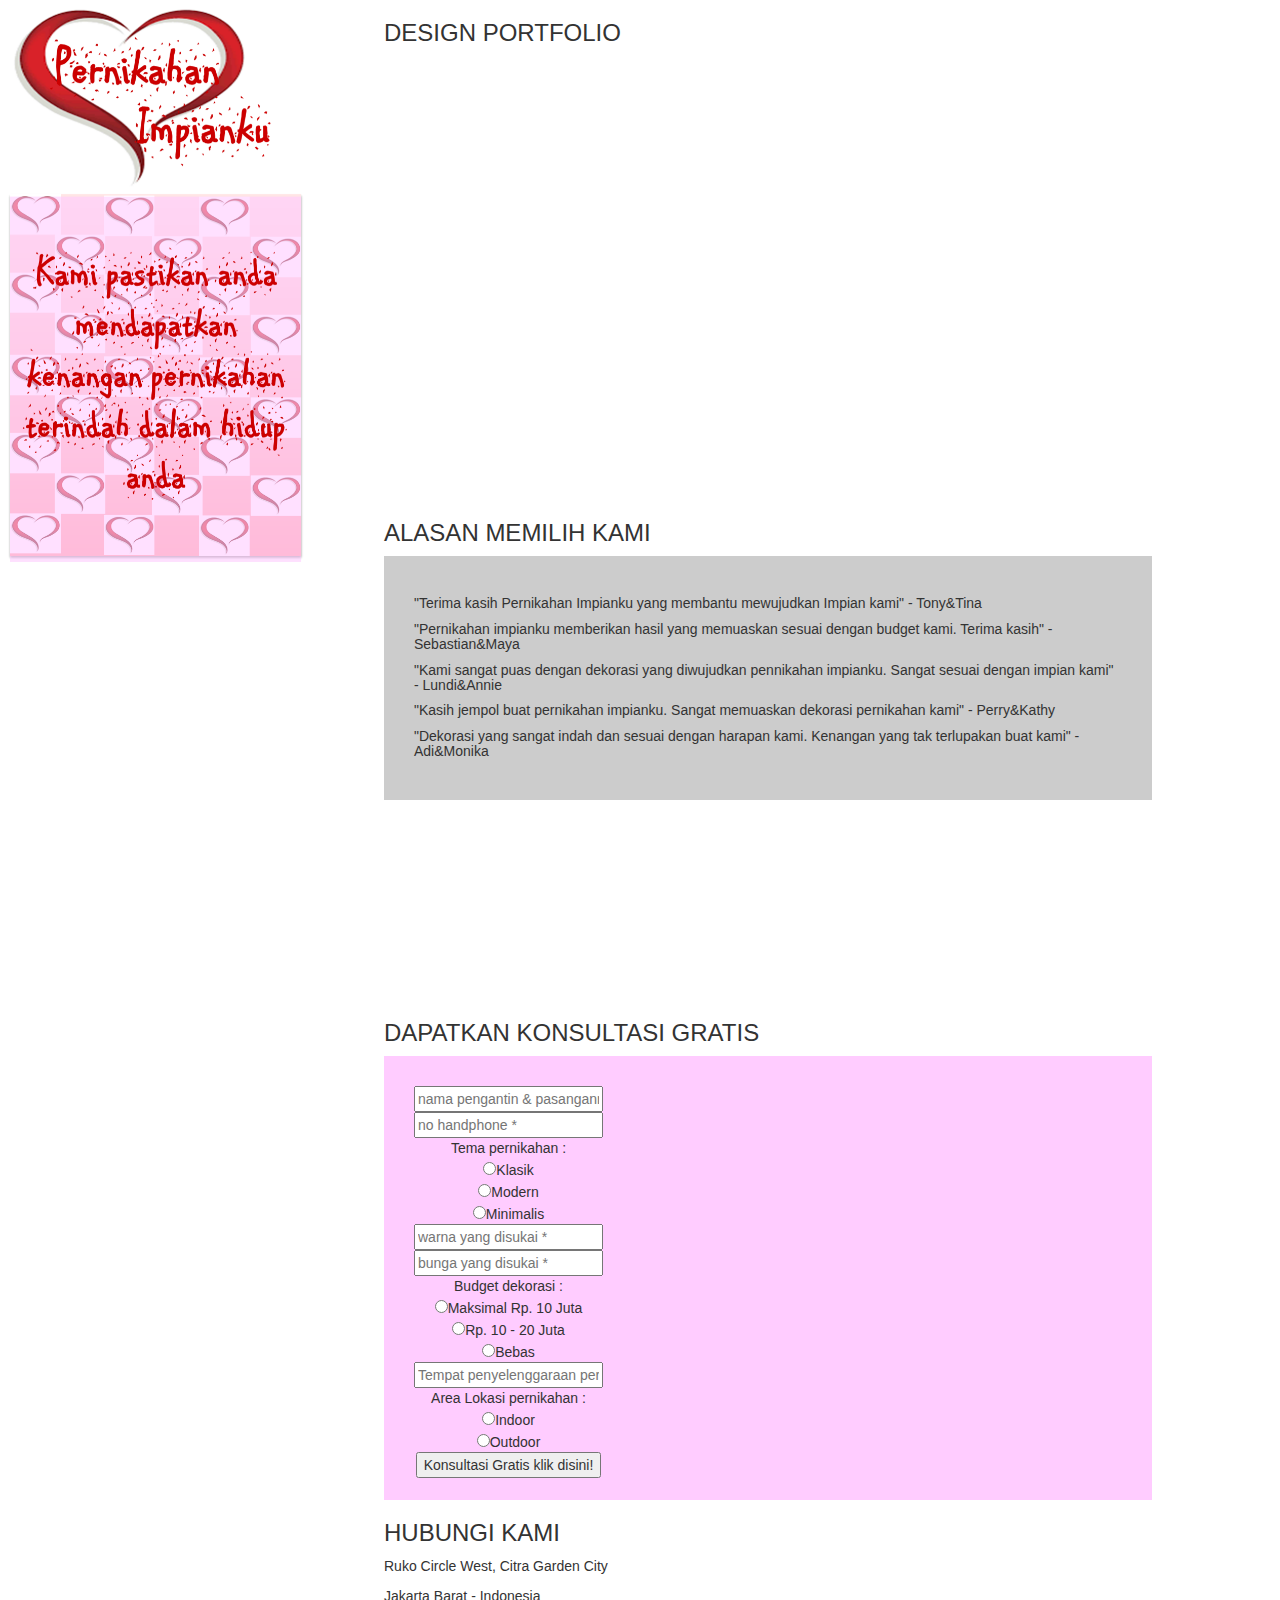
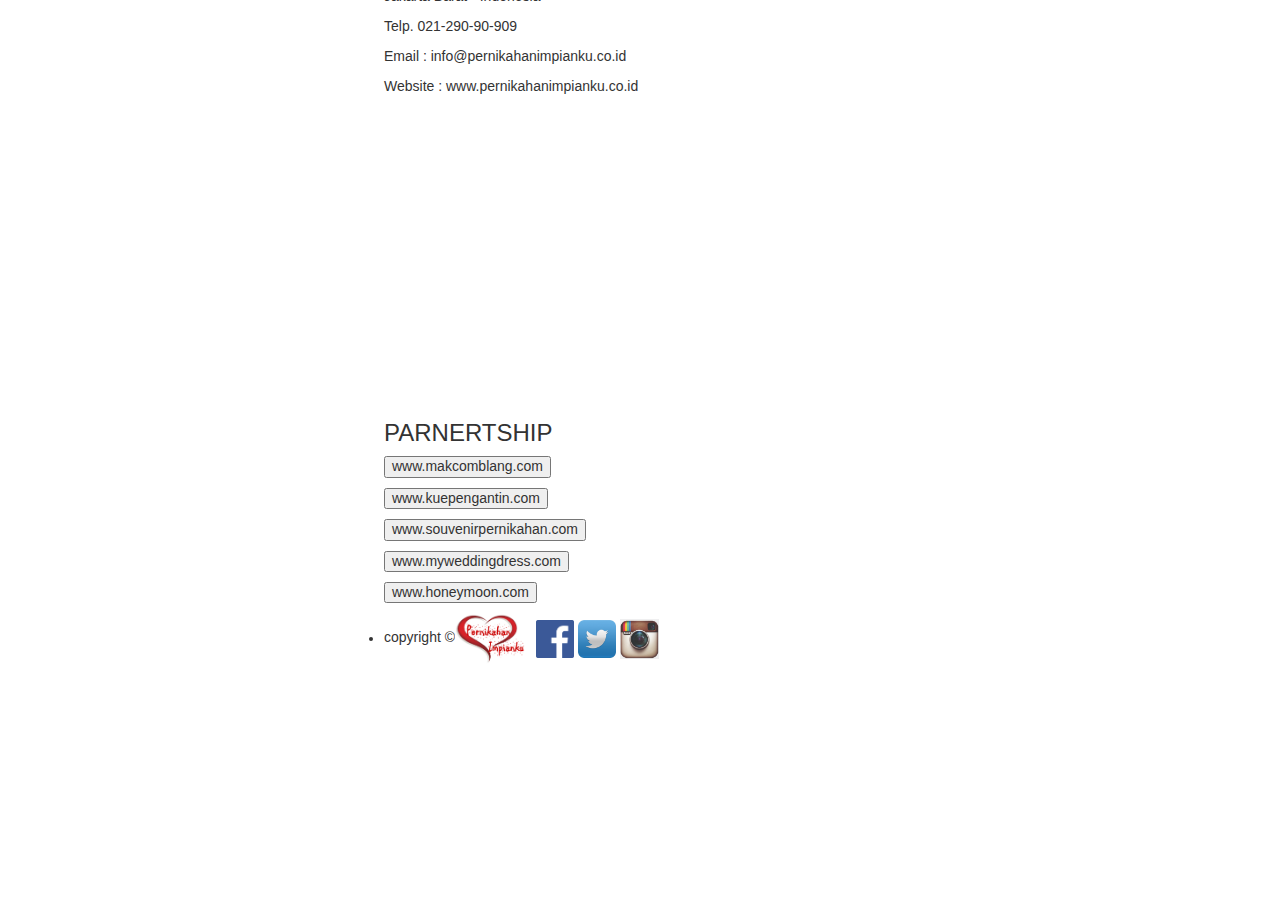
==== Index.html @ 732e6dda "pembuatan index dengan bootstrap" ====
﻿<!DOCTYPE html PUBLIC "-//W3C//DTD XHTML 1.0 Transitional//EN" "http://www.w3.org/TR/xhtml1/DTD/xhtml1-transitional.dtd">
<html xmlns="http://www.w3.org/1999/xhtml">

<head>
<meta content="text/html; charset=utf-8" http-equiv="Content-Type" />
<title>Untitled 1</title>
<link rel="stylesheet" type="text/css" href="css/bootstrap.css"/>
<script src="js/bootstrap.js" type="text/javascript"></script>
<script src="js/jquery-2.2.0.min.js" type="text/javascript"></script>
<style>
.carousel-inner > .item > img,
.carousel-inner > .item > a > img {
	width:50%;
	margin:auto;
}
</style>
</head>

<body>
<div>
<img src="Image/Background kiri.png" width="25%" style="position:fixed; float:left"/>
</div>

<div class="container-1">
<h3>DESIGN PORTFOLIO</h3>
</div>

<div class="container-1">
<h3>ALASAN MEMILIH KAMI</h3>
<div class="box">
<h5>
<p>"Terima kasih Pernikahan Impianku yang membantu mewujudkan Impian kami" - Tony&Tina</p>
<p>"Pernikahan impianku memberikan hasil yang memuaskan sesuai dengan budget kami. Terima kasih" - Sebastian&Maya</p>
<p>"Kami sangat puas dengan dekorasi yang diwujudkan pennikahan impianku. Sangat sesuai dengan impian kami" - Lundi&Annie</p>
<p>"Kasih jempol buat pernikahan impianku. Sangat memuaskan dekorasi pernikahan kami" - Perry&Kathy</p>
<p>"Dekorasi yang sangat indah dan sesuai dengan harapan kami. Kenangan yang tak terlupakan buat kami" - Adi&Monika</p>
</h5>
</div>
</div>

<div class="container-1">
<h3>DAPATKAN KONSULTASI GRATIS</h3>
<div class="box1">
<form>
<table>
<tr><td><input placeholder="nama pengantin & pasangannya *" type="text"/></td></tr>
<tr><td><input placeholder="no handphone *" type="text"/></td></tr>
<tr><td>Tema pernikahan :</td></tr>
<tr><td><input type="radio"/>Klasik</td></tr>
<tr><td><input type="radio"/>Modern</td></tr>
<tr><td><input type="radio"/>Minimalis</td></tr>
<tr><td><input placeholder="warna yang disukai *" type="text"/></td></tr>
<tr><td><input placeholder="bunga yang disukai *" type="text"/></td></tr>
<tr><td>Budget dekorasi :</td></tr>
<tr><td><input type="radio"/>Maksimal Rp. 10 Juta</td></tr>
<tr><td><input type="radio"/>Rp. 10 - 20 Juta</td></tr>
<tr><td><input type="radio"/>Bebas</td></tr>
<tr><td><input placeholder="Tempat penyelenggaraan pernikahan *" type="text"/></td></tr>
<tr><td>Area Lokasi pernikahan :</td></tr>
<tr><td><input type="radio"/>Indoor</td></tr>
<tr><td><input type="radio"/>Outdoor</td></tr>
<td><button>Konsultasi Gratis klik disini!</button></td>
</table>
</form>
</div>
</div>

<div class="container-1">
<h3>HUBUNGI KAMI</h3>
<p>Ruko Circle West, Citra Garden City</p>
<p>Jakarta Barat - Indonesia</p>
<p>Telp. 021-290-90-909</p>
<p>Email : info@pernikahanimpianku.co.id</p>
<p>Website : www.pernikahanimpianku.co.id</p>
</div>

<div class="container-1">
<div>
<h3>PARNERTSHIP</h3>
<h5>
<p><button>www.makcomblang.com</button></p>
<p><button>www.kuepengantin.com</button></p>
<p><button>www.souvenirpernikahan.com</button></p>
<p><button>www.myweddingdress.com</button></p>
<p><button>www.honeymoon.com</button></p>
</h5>
</div>
</body>



<footer>
copyright &copy;<a href="www.pernikahanimpianku.co.id"><img src="Image/Logo Pernikahan Impianku.png" width="10%" height="10%"/></a>
<a href="www.facebook.com"><img src="Image/fb_icon_325x325.png" width="5%" height="5%"/></a>
<a href="www.twitter.com"><img src="Image/twitter-logo.jpg" width="5%" height="5%"/></a>
<a href="www.instagram.co.id"><img src="Image/Instagram-Logo-1.jpg" width="5%" height="5%"/></a>
</footer>

</html>
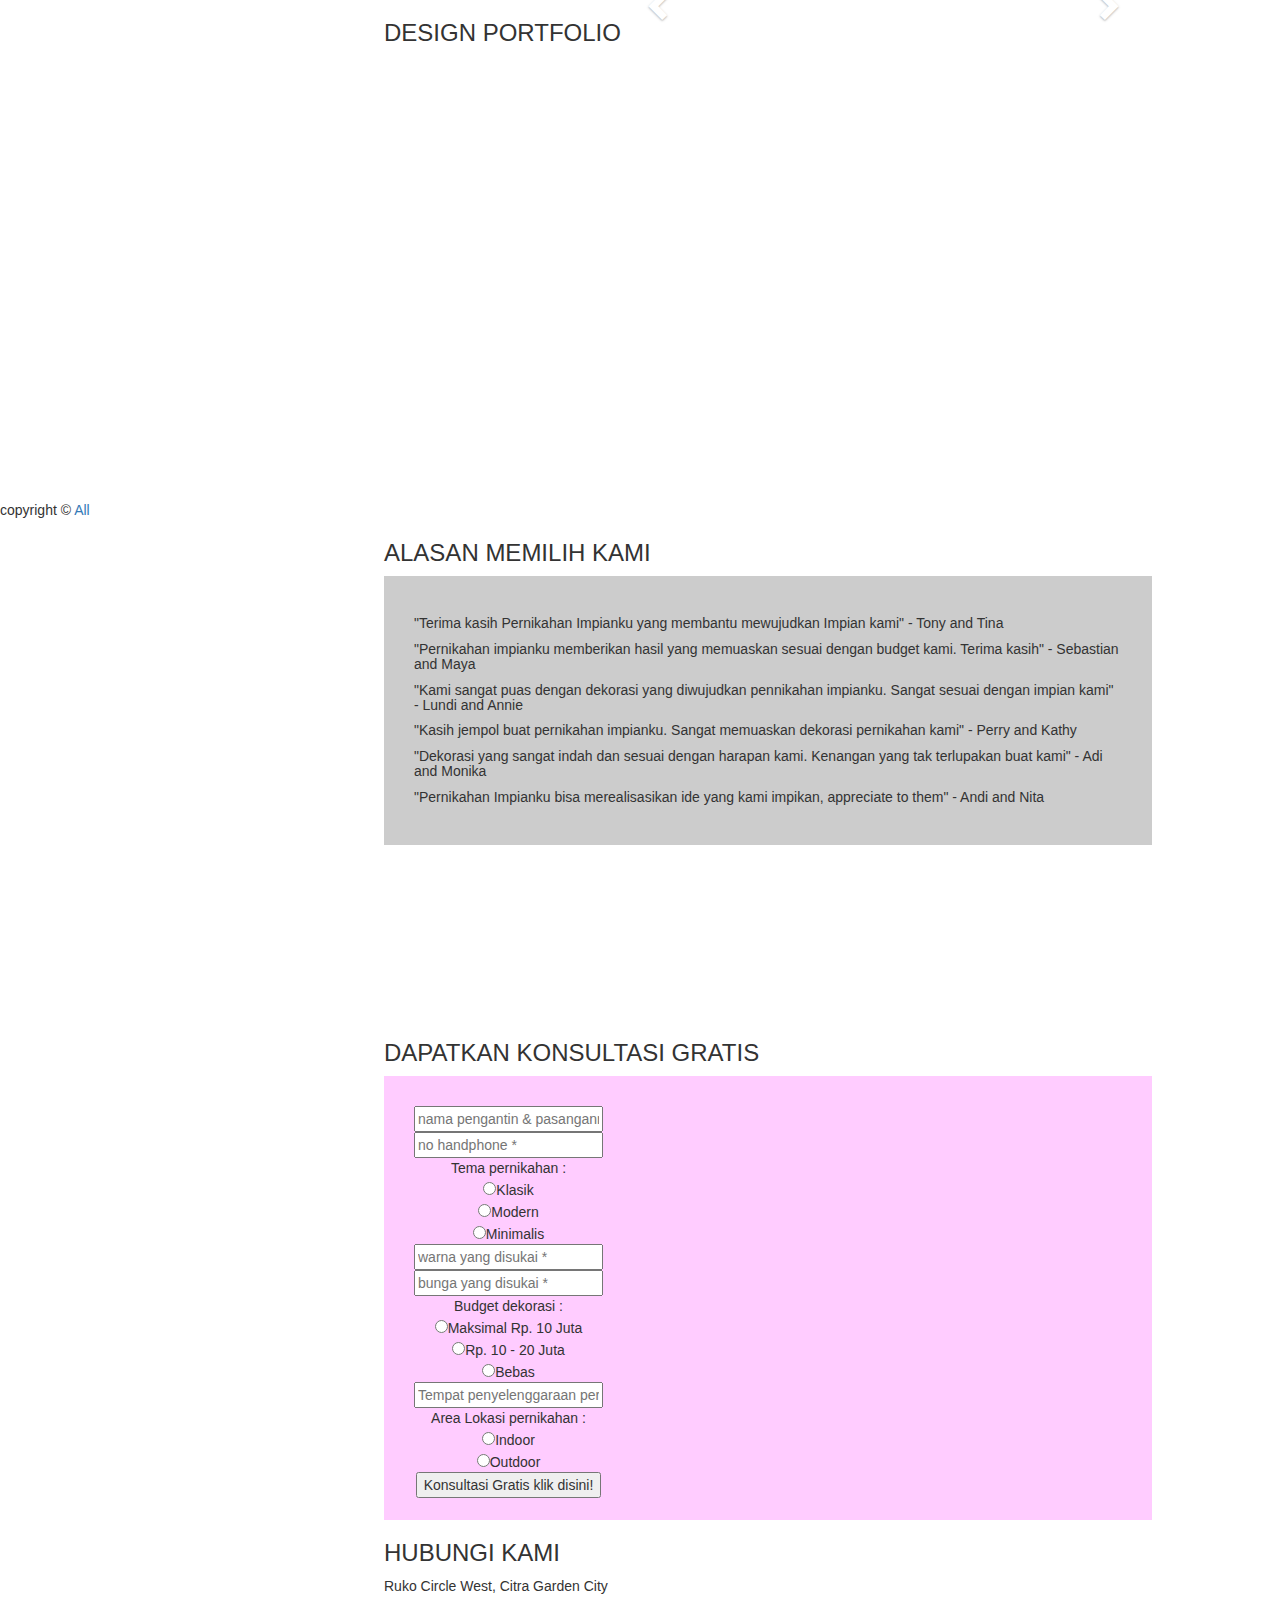
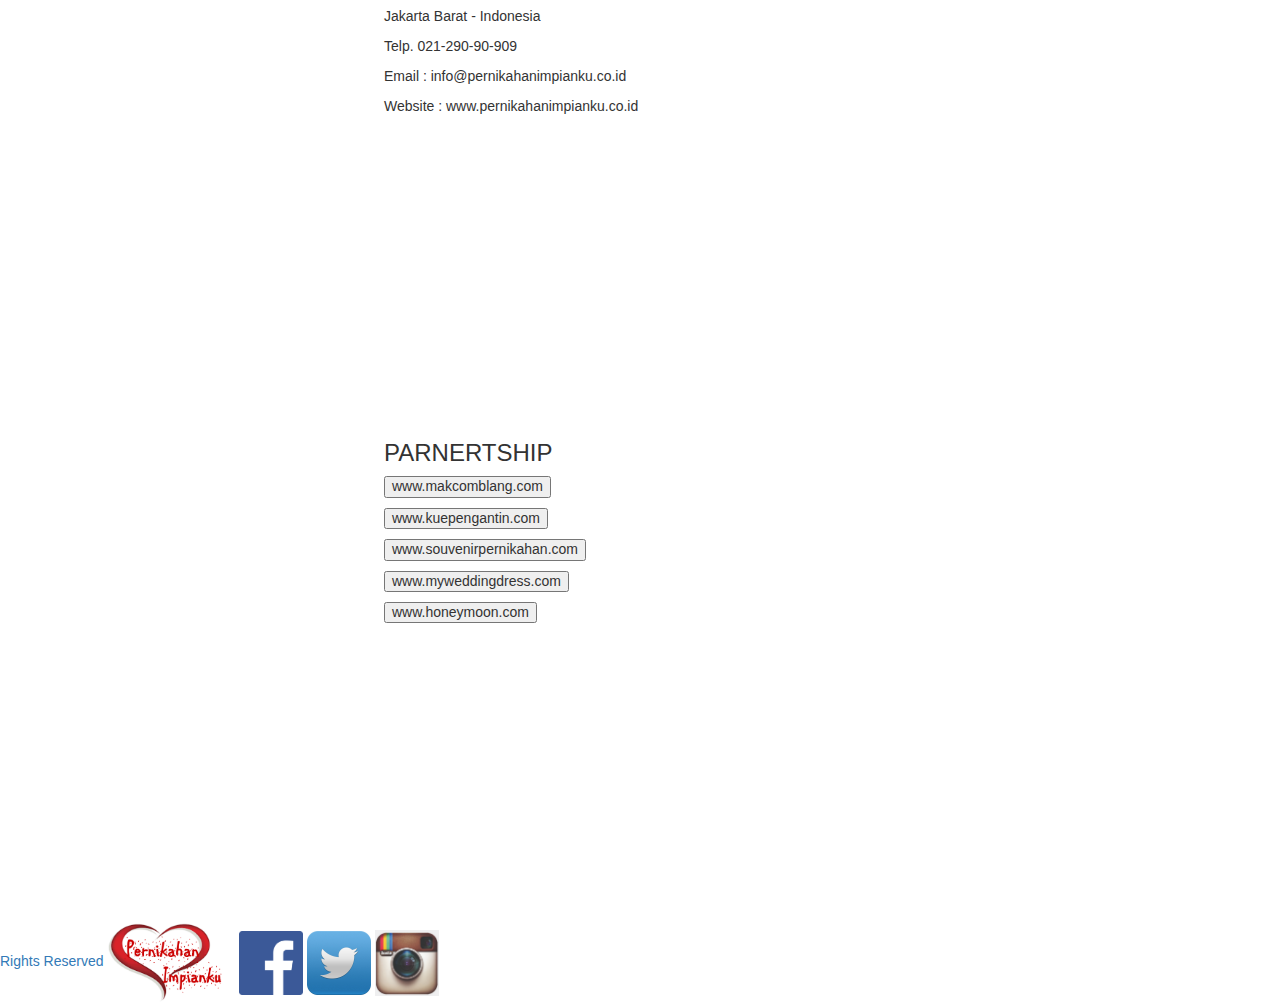
==== commit ace41d6e: "Usaha menjalankan carousel secara offline" ====
--- a/Index.html
+++ b/Index.html
@@ -2,38 +2,92 @@
 <html xmlns="http://www.w3.org/1999/xhtml">
 
 <head>
-<meta content="text/html; charset=utf-8" http-equiv="Content-Type" />
-<title>Untitled 1</title>
+<meta content="text/html; charset=utf-8" http-equiv="Content-Type"/>
+<title>Pernikahan-Impianku</title>
 <link rel="stylesheet" type="text/css" href="css/bootstrap.css"/>
+<script src="js/jquery-1.12.2.min.js" type="text/javascript"></script>
 <script src="js/bootstrap.js" type="text/javascript"></script>
-<script src="js/jquery-2.2.0.min.js" type="text/javascript"></script>
+<!--<link rel="stylesheet" href="http://maxcdn.bootstrapcdn.com/bootstrap/3.3.6/css/bootstrap.min.css"/>
+  <script src="https://ajax.googleapis.com/ajax/libs/jquery/1.12.0/jquery.min.js"></script>
+  <script src="http://maxcdn.bootstrapcdn.com/bootstrap/3.3.6/js/bootstrap.min.js"></script>-->
 <style>
-.carousel-inner > .item > img,
-.carousel-inner > .item > a > img {
-	width:50%;
-	margin:auto;
-}
-</style>
+  .carousel-inner > .item > img,
+  .carousel-inner > .item > a > img {
+      width: 70%;
+      margin: auto;
+  }
+  </style>
+
 </head>
 
 <body>
-<div>
+
+<!--<div>
 <img src="Image/Background kiri.png" width="25%" style="position:fixed; float:left"/>
+</div>-->
+
+
+<div class="container-1">
+
+<div id="myCarousel" class="carousel slide" data-ride="carousel">
+    <!-- Indicators -->
+    <ol class="carousel-indicators">
+      <li data-target="#myCarousel" data-slide-to="0" class="active"></li>
+      <li data-target="#myCarousel" data-slide-to="1"></li>
+      <li data-target="#myCarousel" data-slide-to="2"></li>
+      <li data-target="#myCarousel" data-slide-to="3"></li>
+    </ol>
+
+    <!-- Wrapper for slides -->
+    <div class="carousel-inner" role="listbox">
+      <div class="item active">
+        <img src="Image/Indoor-freshflower1.jpg" alt="Indoor_Fresh_Flower_1" width="460" height="345"/>
+      </div>
+
+      <div class="item">
+        <img src="Image/Indoor-freshflower2.jpg" alt="Indoor_Fresh_Flower_2" width="460" height="345"/>
+      </div>
+    
+      <div class="item">
+        <img src="Image/Indoor-freshflower3.jpg" alt="Indoor_Fresh_Flower_3" width="460" height="345"/>
+      </div>
+
+      <div class="item">
+        <img src="Image/Indoor-freshflower4.jpg" alt="Indoor_Fresh_Flower_4" width="460" height="345"/>
+      </div>
+    </div>
+
+    <!-- Left and right controls -->
+    <a class="left carousel-control" href="#myCarousel" role="button" data-slide="prev">
+      <span class="glyphicon glyphicon-chevron-left" aria-hidden="true"></span>
+      <span class="sr-only">Previous</span>
+    </a>
+    <a class="right carousel-control" href="#myCarousel" role="button" data-slide="next">
+      <span class="glyphicon glyphicon-chevron-right" aria-hidden="true"></span>
+      <span class="sr-only">Next</span>
+    </a>
+  </div>
+  
+  
+<h3>DESIGN PORTFOLIO</h3>
 </div>
 
-<div class="container-1">
-<h3>DESIGN PORTFOLIO</h3>
+<div class="container">
+  <br/>
+  
 </div>
+
 
 <div class="container-1">
 <h3>ALASAN MEMILIH KAMI</h3>
 <div class="box">
 <h5>
-<p>"Terima kasih Pernikahan Impianku yang membantu mewujudkan Impian kami" - Tony&Tina</p>
-<p>"Pernikahan impianku memberikan hasil yang memuaskan sesuai dengan budget kami. Terima kasih" - Sebastian&Maya</p>
-<p>"Kami sangat puas dengan dekorasi yang diwujudkan pennikahan impianku. Sangat sesuai dengan impian kami" - Lundi&Annie</p>
-<p>"Kasih jempol buat pernikahan impianku. Sangat memuaskan dekorasi pernikahan kami" - Perry&Kathy</p>
-<p>"Dekorasi yang sangat indah dan sesuai dengan harapan kami. Kenangan yang tak terlupakan buat kami" - Adi&Monika</p>
+<p>"Terima kasih Pernikahan Impianku yang membantu mewujudkan Impian kami" - Tony and Tina</p>
+<p>"Pernikahan impianku memberikan hasil yang memuaskan sesuai dengan budget kami. Terima kasih" - Sebastian and Maya</p>
+<p>"Kami sangat puas dengan dekorasi yang diwujudkan pennikahan impianku. Sangat sesuai dengan impian kami" - Lundi and Annie</p>
+<p>"Kasih jempol buat pernikahan impianku. Sangat memuaskan dekorasi pernikahan kami" - Perry and Kathy</p>
+<p>"Dekorasi yang sangat indah dan sesuai dengan harapan kami. Kenangan yang tak terlupakan buat kami" - Adi and Monika</p>
+<p>"Pernikahan Impianku bisa merealisasikan ide yang kami impikan, appreciate to them" - Andi and Nita</p>
 </h5>
 </div>
 </div>
@@ -85,12 +139,13 @@
 <p><button>www.honeymoon.com</button></p>
 </h5>
 </div>
+</div>
+
 </body>
 
 
-
 <footer>
-copyright &copy;<a href="www.pernikahanimpianku.co.id"><img src="Image/Logo Pernikahan Impianku.png" width="10%" height="10%"/></a>
+copyright &copy;<a href="www.pernikahanimpianku.co.id"> All Rights Reserved <img src="Image/Logo Pernikahan Impianku.png" width="10%" height="10%"/></a>
 <a href="www.facebook.com"><img src="Image/fb_icon_325x325.png" width="5%" height="5%"/></a>
 <a href="www.twitter.com"><img src="Image/twitter-logo.jpg" width="5%" height="5%"/></a>
 <a href="www.instagram.co.id"><img src="Image/Instagram-Logo-1.jpg" width="5%" height="5%"/></a>
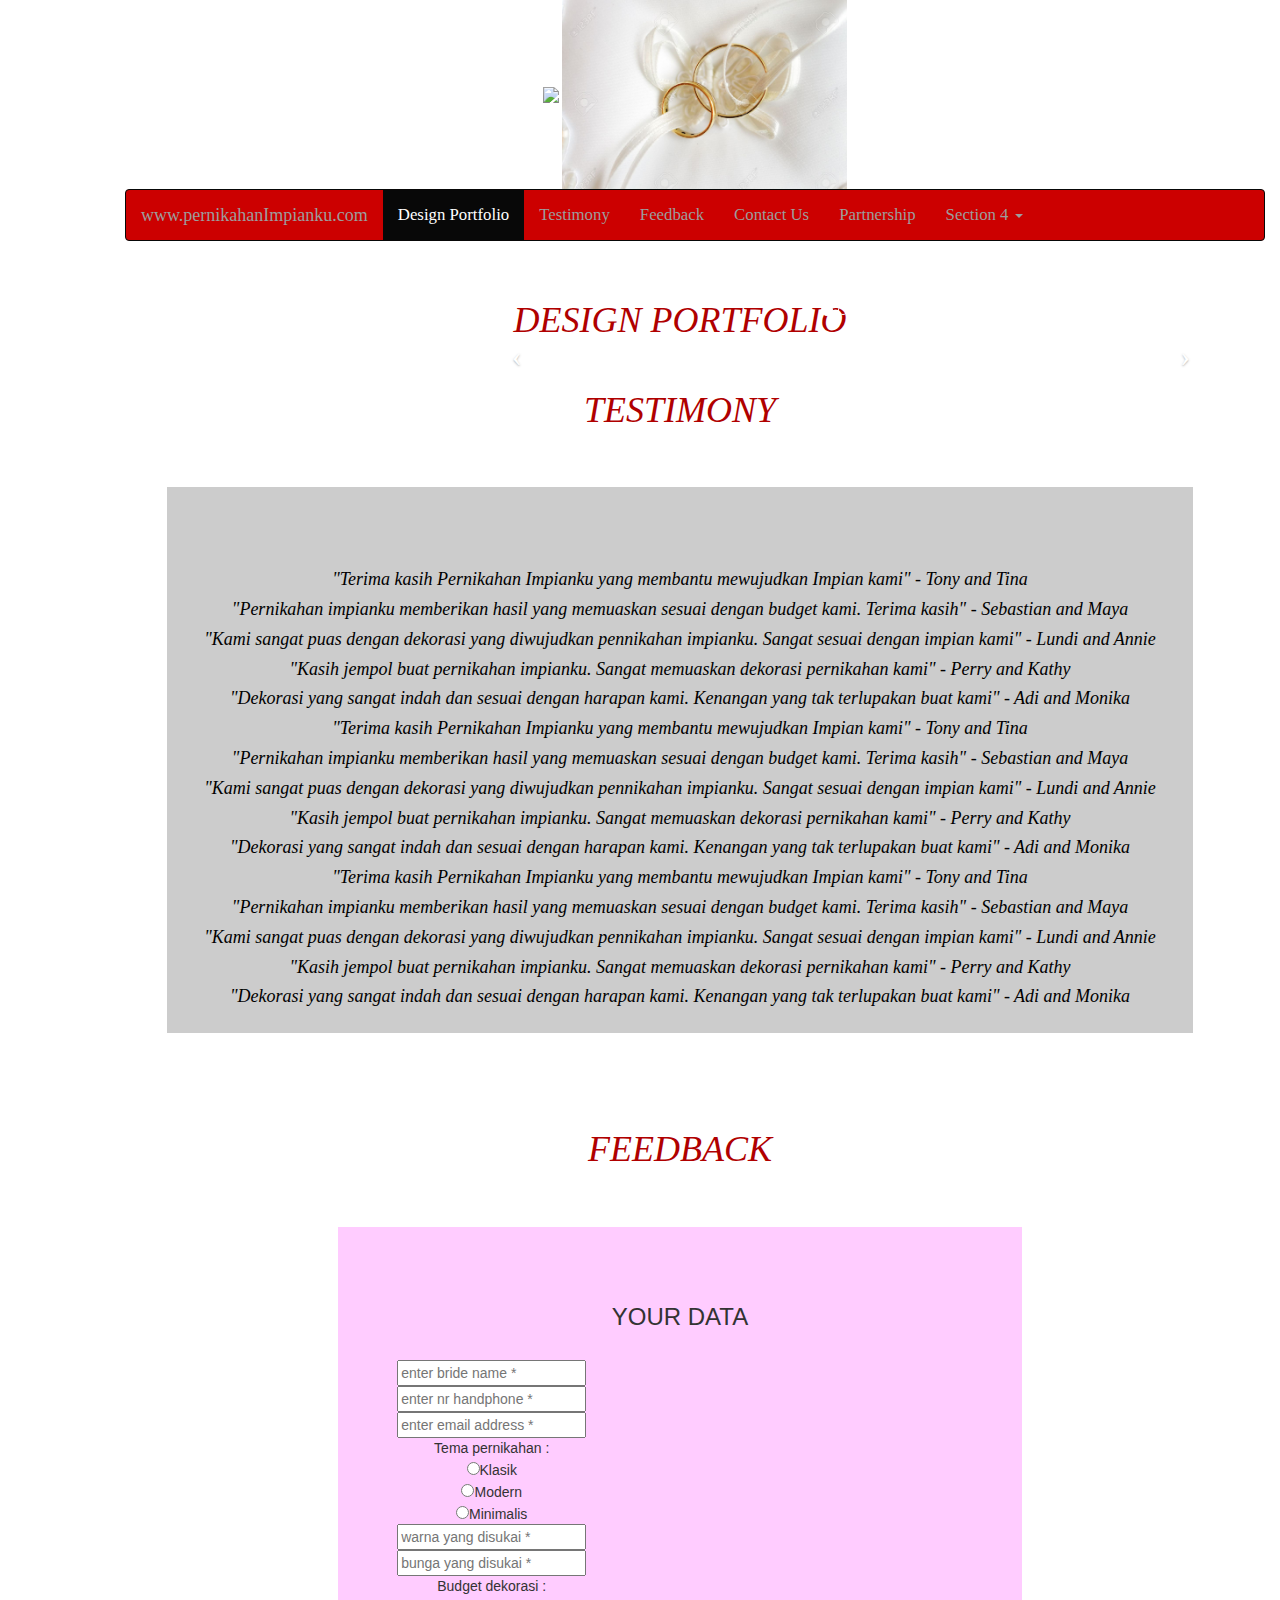
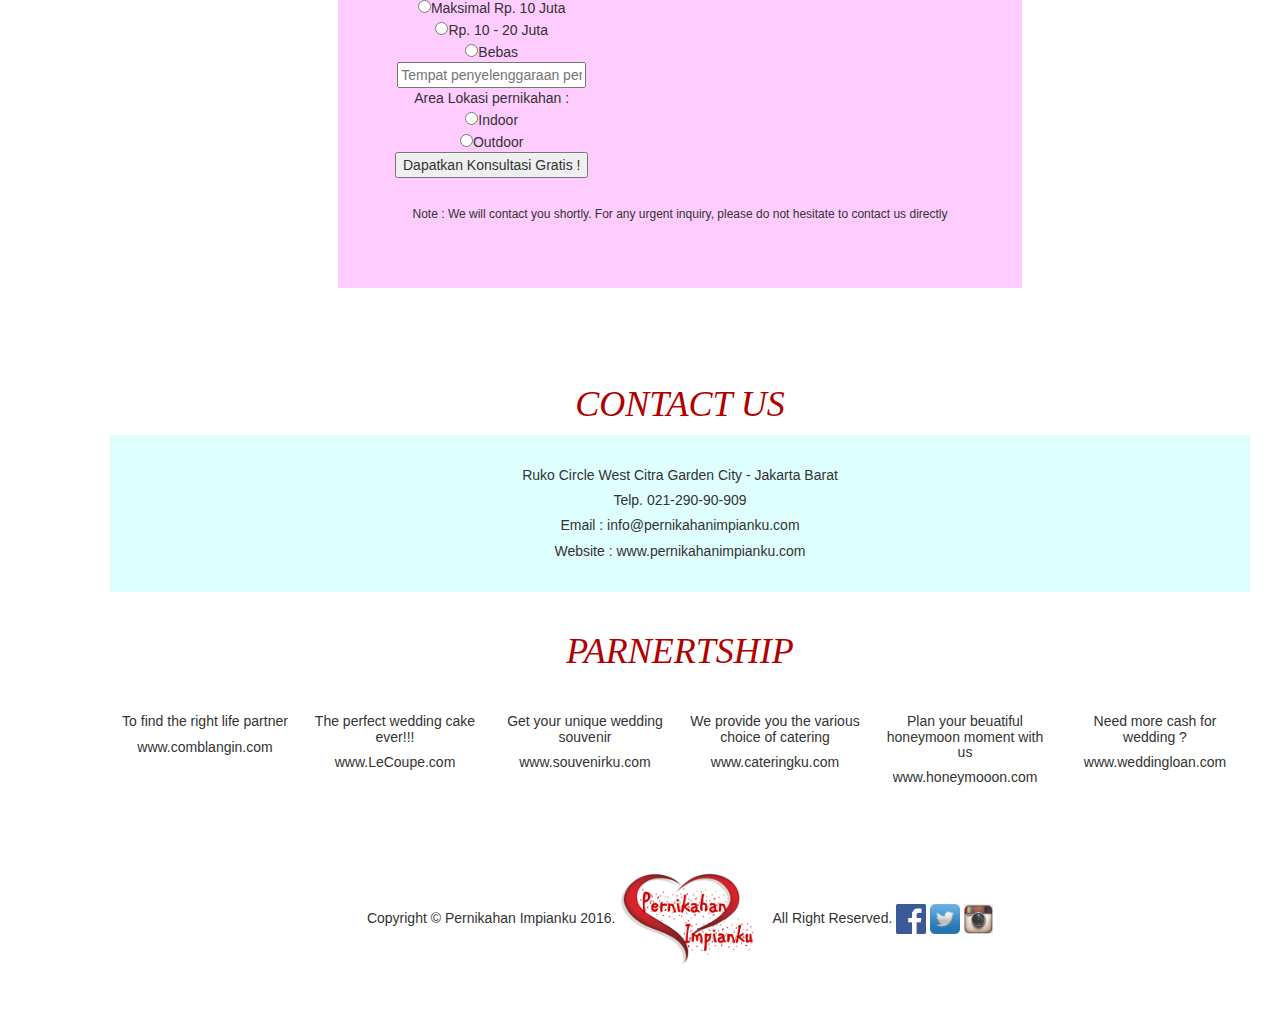
==== commit 89167135: "perubahan design pada css dan html" ====
--- a/Index.html
+++ b/Index.html
@@ -2,153 +2,283 @@
 <html xmlns="http://www.w3.org/1999/xhtml">
 
 <head>
-<meta content="text/html; charset=utf-8" http-equiv="Content-Type"/>
+<meta content="text/html; charset=utf-8" http-equiv="Content-Type" />
+<meta http-equiv="X-UA-Compatible" content="IE=edge"/>
+<meta name="viewport" content="width=device-width, initial-scale=1"/>
+<meta name="description" content=""/>
+<meta name="author" content=""/>
+
 <title>Pernikahan-Impianku</title>
-<link rel="stylesheet" type="text/css" href="css/bootstrap.css"/>
-<script src="js/jquery-1.12.2.min.js" type="text/javascript"></script>
-<script src="js/bootstrap.js" type="text/javascript"></script>
-<!--<link rel="stylesheet" href="http://maxcdn.bootstrapcdn.com/bootstrap/3.3.6/css/bootstrap.min.css"/>
-  <script src="https://ajax.googleapis.com/ajax/libs/jquery/1.12.0/jquery.min.js"></script>
-  <script src="http://maxcdn.bootstrapcdn.com/bootstrap/3.3.6/js/bootstrap.min.js"></script>-->
-<style>
-  .carousel-inner > .item > img,
-  .carousel-inner > .item > a > img {
-      width: 70%;
-      margin: auto;
-  }
-  </style>
-
+
+  <script src="jquery-1.12.2.min.js"></script>
+  <script src="js/jquery.js"></script>
+  <script src="js/bootstrap.js"></script>
+  <script src="js/bootstrap.min.js"></script>
+  
+  <link href="css/bootstrap.css" rel="stylesheet"/>
+  <link href="css/bootstrap.min.css" rel="stylesheet"/>
+    <link href="css/full-slider.css" rel="stylesheet"/>
+  <link href="css/Additional.css" rel="stylesheet"/>
+  
+<!-- [if lt IE 9]>
+        <script src="https://oss.maxcdn.com/libs/html5shiv/3.7.0/html5shiv.js"></script>
+        <script src="https://oss.maxcdn.com/libs/respond.js/1.4.2/respond.min.js"></script>
+    <![endif]-->
+ 
+
+
+ 
 </head>
 
 <body>
 
-<!--<div>
-<img src="Image/Background kiri.png" width="25%" style="position:fixed; float:left"/>
-</div>-->
-
-
-<div class="container-1">
-
-<div id="myCarousel" class="carousel slide" data-ride="carousel">
-    <!-- Indicators -->
-    <ol class="carousel-indicators">
-      <li data-target="#myCarousel" data-slide-to="0" class="active"></li>
-      <li data-target="#myCarousel" data-slide-to="1"></li>
-      <li data-target="#myCarousel" data-slide-to="2"></li>
-      <li data-target="#myCarousel" data-slide-to="3"></li>
-    </ol>
-
-    <!-- Wrapper for slides -->
-    <div class="carousel-inner" role="listbox">
-      <div class="item active">
-        <img src="Image/Indoor-freshflower1.jpg" alt="Indoor_Fresh_Flower_1" width="460" height="345"/>
+<div class="container" align="center"/>
+<img src="Image/Header.png" width="70%"/>
+<img src="Image/Wedding ring.jpg" width="25%"/>
+
+	
+	<!--navigation bar-->
+	<nav class="navbar navbar-inverse" style="background-color:#CC0000; font-family:'MS PGothic'; font-size:larger;"/>
+  <div class="container-fluid">
+    <div class="navbar-header">
+      <button type="button" class="navbar-toggle" data-toggle="collapse" data-target="#myNavbar">
+        <span class="icon-bar"></span>
+        <span class="icon-bar"></span>
+        <span class="icon-bar"></span>      
+       	<span class="icon-bar"></span>         
+       	<span class="icon-bar"></span>          
+      </button>
+      <a class="navbar-brand" href="#">www.pernikahanImpianku.com</a>
+    </div>
+    <div class="collapse navbar-collapse" id="myNavbar">
+      <ul class="nav navbar-nav">
+        <li class="active"><a href="#page_1">Design Portfolio</a></li>
+        <li><a href="#page_2">Testimony</a></li>
+        <li><a href="#page_3">Feedback</a></li>
+        <li><a href="#page_4">Contact Us</a></li>
+        <li><a href="#page_5">Partnership</a></li>
+        <li class="dropdown"><a class="dropdown-toggle" data-toggle="dropdown" href="#">Section 4 <span class="caret"></span></a>
+            <ul class="dropdown-menu">
+        	</ul>
+      </ul>
+    </div>
+  </div>
+</nav> <!--End Navigation Bar-->
+
+
+
+<div class="container">
+	<div id="page_1">
+	<div id="arrange-1">
+		<br/>
+		<h1>DESIGN PORTFOLIO</h1></div>
+	</div>
+
+<!-- slider image -->
+
+ <!-- Full Page Image Background Carousel Header -->
+ 
+    <header id="myCarousel" class="carousel slide">
+        <!-- Indicators -->
+        <ol class="carousel-indicators">
+            <li data-target="#myCarousel" data-slide-to="0" class="active"></li>
+            <li data-target="#myCarousel" data-slide-to="1"></li>
+            <li data-target="#myCarousel" data-slide-to="2"></li>
+            <li data-target="#myCarousel" data-slide-to="3"></li>
+        </ol>
+     
+       <!-- Wrapper for Slides -->
+        <div class="carousel-inner">
+            <div class="item active">
+                <!-- Set the first background image using inline CSS below. -->
+                <div class="fill" style="background-image:url('/Image/Outdoor-1.jpg')"></div>
+                <div class="carousel-caption">
+                    <h2>Spectacular</h2>
+                </div>
+            </div>
+            <div class="item">
+                <!-- Set the second background image using inline CSS below. -->
+                <div class="fill" style="background-image:url('/Image/Outdoor-2.jpg')"></div>
+                <div class="carousel-caption">
+                    <h2>Extravaganza</h2>
+                </div>
+            </div>
+            <div class="item">
+                <!-- Set the third background image using inline CSS below. -->
+                <div class="fill" style="background-image:url('/Image/Outdoor-3.jpg')"></div>
+                <div class="carousel-caption">
+                    <h2>Sophisticated</h2>
+                </div>
+            </div>
+          <div class="item">
+                <!-- Set the fourth background image using inline CSS below. -->
+                <div class="fill" style="background-image:url('/Image/Outdoor-4.jpg')"></div>
+                <div class="carousel-caption">
+                    <h2>Luxury</h2>
+                </div>
+            </div>
+        </div>
+
+        <!-- Controls -->
+        <a class="left carousel-control" href="#myCarousel" data-slide="prev">
+            <span class="icon-prev"></span>
+        </a>
+        <a class="right carousel-control" href="#myCarousel" data-slide="next">
+            <span class="icon-next"></span>
+        </a>
+
+     </header>
+       
+<!-- end of slider image -->
+		
+	
+	<div id="page_2">
+	<div id="arrange-1">
+	<br/>
+		<h1>TESTIMONY</h1></div>
+				
+		<div id="box-1">
+		<div id="section-1">
+		<body data-spy="scroll" data-target=".navbar" data-offset="50">
+
+			<h4>"Terima kasih Pernikahan Impianku yang membantu mewujudkan Impian kami" - Tony and Tina</h4>
+			<h4>"Pernikahan impianku memberikan hasil yang memuaskan sesuai dengan budget kami. Terima kasih" - Sebastian and Maya</h4>
+			<h4>"Kami sangat puas dengan dekorasi yang diwujudkan pennikahan impianku. Sangat sesuai dengan impian kami" - Lundi and Annie</h4>
+			<h4>"Kasih jempol buat pernikahan impianku. Sangat memuaskan dekorasi pernikahan kami" - Perry and Kathy</h4>
+			<h4>"Dekorasi yang sangat indah dan sesuai dengan harapan kami. Kenangan yang tak terlupakan buat kami" - Adi and Monika</h4>
+			<h4>"Terima kasih Pernikahan Impianku yang membantu mewujudkan Impian kami" - Tony and Tina</h4>
+			<h4>"Pernikahan impianku memberikan hasil yang memuaskan sesuai dengan budget kami. Terima kasih" - Sebastian and Maya</h4>
+			<h4>"Kami sangat puas dengan dekorasi yang diwujudkan pennikahan impianku. Sangat sesuai dengan impian kami" - Lundi and Annie</h4>
+			<h4>"Kasih jempol buat pernikahan impianku. Sangat memuaskan dekorasi pernikahan kami" - Perry and Kathy</h4>
+			<h4>"Dekorasi yang sangat indah dan sesuai dengan harapan kami. Kenangan yang tak terlupakan buat kami" - Adi and Monika</h4>
+			<h4>"Terima kasih Pernikahan Impianku yang membantu mewujudkan Impian kami" - Tony and Tina</h4>
+			<h4>"Pernikahan impianku memberikan hasil yang memuaskan sesuai dengan budget kami. Terima kasih" - Sebastian and Maya</h4>
+			<h4>"Kami sangat puas dengan dekorasi yang diwujudkan pennikahan impianku. Sangat sesuai dengan impian kami" - Lundi and Annie</h4>
+			<h4>"Kasih jempol buat pernikahan impianku. Sangat memuaskan dekorasi pernikahan kami" - Perry and Kathy</h4>
+			<h4>"Dekorasi yang sangat indah dan sesuai dengan harapan kami. Kenangan yang tak terlupakan buat kami" - Adi and Monika</h4>
+		</div>
+		</div>	
+	</div>
+	
+	<div id="page_3">
+	<div id="arrange-1">
+	<br/>
+	<h1>FEEDBACK</h1></div>
+	  <div id="box-2">
+		<form>
+		<h3>YOUR DATA</h3>
+		<table>
+			<tr><td><input placeholder="enter bride name *" type="text"/></td></tr>
+			<tr><td><input placeholder="enter nr handphone *" type="text"/></td></tr>
+			<tr><td><input placeholder="enter email address *" type="text"/></td></tr>
+			<tr><td>Tema pernikahan :</td></tr>
+			<tr><td><input type="radio"/>Klasik</td></tr>
+			<tr><td><input type="radio"/>Modern</td></tr>
+			<tr><td><input type="radio"/>Minimalis</td></tr>
+			<tr><td><input placeholder="warna yang disukai *" type="text"/></td></tr>
+			<tr><td><input placeholder="bunga yang disukai *" type="text"/></td></tr>
+			<tr><td>Budget dekorasi :</td></tr>
+			<tr><td><input type="radio"/>Maksimal Rp. 10 Juta</td></tr>
+			<tr><td><input type="radio"/>Rp. 10 - 20 Juta</td></tr>
+			<tr><td><input type="radio"/>Bebas</td></tr>
+			<tr><td><input placeholder="Tempat penyelenggaraan pernikahan *" type="text"/></td></tr>
+			<tr><td>Area Lokasi pernikahan :</td></tr>
+			<tr><td><input type="radio"/>Indoor</td></tr>
+			<tr><td><input type="radio"/>Outdoor</td></tr>
+			<br/>
+			<td><button>Dapatkan Konsultasi Gratis !</button></td>
+		</table>
+		</form>
+		<br/>
+		<h6>
+		Note : We will contact you shortly. For any urgent inquiry, please do not hesitate to contact us directly</h6>
+		</div>
       </div>
-
-      <div class="item">
-        <img src="Image/Indoor-freshflower2.jpg" alt="Indoor_Fresh_Flower_2" width="460" height="345"/>
-      </div>
-    
-      <div class="item">
-        <img src="Image/Indoor-freshflower3.jpg" alt="Indoor_Fresh_Flower_3" width="460" height="345"/>
-      </div>
-
-      <div class="item">
-        <img src="Image/Indoor-freshflower4.jpg" alt="Indoor_Fresh_Flower_4" width="460" height="345"/>
-      </div>
-    </div>
-
-    <!-- Left and right controls -->
-    <a class="left carousel-control" href="#myCarousel" role="button" data-slide="prev">
-      <span class="glyphicon glyphicon-chevron-left" aria-hidden="true"></span>
-      <span class="sr-only">Previous</span>
-    </a>
-    <a class="right carousel-control" href="#myCarousel" role="button" data-slide="next">
-      <span class="glyphicon glyphicon-chevron-right" aria-hidden="true"></span>
-      <span class="sr-only">Next</span>
-    </a>
-  </div>
-  
-  
-<h3>DESIGN PORTFOLIO</h3>
+	
+	<div id="page_4">
+	<div id="arrange-1" style="text-align:center;">
+	<br/>
+	<h1>CONTACT US</h1></div>
+		<div id="arrange-2">
+		<h5>
+		<p>Ruko Circle West Citra Garden City - Jakarta Barat</p>
+		<p>Telp. 021-290-90-909</p>
+		<p>Email : info@pernikahanimpianku.com</p>
+		<p>Website : www.pernikahanimpianku.com</p>
+		</h5></div>
+	  </div>
+	</div>
+
+<div class="container">
+	<div id="page_5">
+	<div id="arrange-1">
+	<br/>
+	<h1>PARNERTSHIP</h1></div>
+		<div class="container-fluid">
+   			<div class="row">
+    			<div class="col-sm-2" style="text-align:center; padding:2% 0.75% 2% 0.75%;">
+    				<h5>
+    				<p>To find the right life partner</p>
+    				<p>www.comblangin.com</p></h5>
+    			</div>
+   				<div class="col-sm-2" style="text-align:center; padding:2% 0.75% 2% 0.75%;">
+    				<h5>
+    				<p>The perfect wedding cake ever!!!</p>
+    				<p>www.LeCoupe.com</p></h5>
+    			</div>
+   				<div class="col-sm-2" style="text-align:center; padding:2% 0.75% 2% 0.75%;">
+    				<h5>
+    				<p>Get your unique wedding souvenir</p>
+    				<p>www.souvenirku.com</p></h5>
+    			</div>
+ 				<div class="col-sm-2" style="text-align:center; padding:2% 0.75% 2% 0.75%;">
+					<h5>
+					<p>We provide you the various choice of catering</p>
+					<p>www.cateringku.com</p></h5>
+				</div>
+ 				<div class="col-sm-2" style="text-align:center; padding:2% 0.75% 2% 0.75%;">
+   					<h5>
+   					<p>Plan your beuatiful honeymoon moment with us</p>
+   					<p>www.honeymooon.com</p></h5>
+   				</div>
+   				<div class="col-sm-2" style="text-align:center; padding:2% 0.75% 2% 0.75%;">
+   					<h5><p>Need more cash for wedding ?</p>
+   					<p>www.weddingloan.com</p></h5>
+   				</div>
+  			</div>
+		</div>
+	</div>
 </div>
-
+	
+
+
+</body>
+ 
 <div class="container">
-  <br/>
-  
-</div>
-
-
-<div class="container-1">
-<h3>ALASAN MEMILIH KAMI</h3>
-<div class="box">
-<h5>
-<p>"Terima kasih Pernikahan Impianku yang membantu mewujudkan Impian kami" - Tony and Tina</p>
-<p>"Pernikahan impianku memberikan hasil yang memuaskan sesuai dengan budget kami. Terima kasih" - Sebastian and Maya</p>
-<p>"Kami sangat puas dengan dekorasi yang diwujudkan pennikahan impianku. Sangat sesuai dengan impian kami" - Lundi and Annie</p>
-<p>"Kasih jempol buat pernikahan impianku. Sangat memuaskan dekorasi pernikahan kami" - Perry and Kathy</p>
-<p>"Dekorasi yang sangat indah dan sesuai dengan harapan kami. Kenangan yang tak terlupakan buat kami" - Adi and Monika</p>
-<p>"Pernikahan Impianku bisa merealisasikan ide yang kami impikan, appreciate to them" - Andi and Nita</p>
-</h5>
-</div>
-</div>
-
-<div class="container-1">
-<h3>DAPATKAN KONSULTASI GRATIS</h3>
-<div class="box1">
-<form>
-<table>
-<tr><td><input placeholder="nama pengantin & pasangannya *" type="text"/></td></tr>
-<tr><td><input placeholder="no handphone *" type="text"/></td></tr>
-<tr><td>Tema pernikahan :</td></tr>
-<tr><td><input type="radio"/>Klasik</td></tr>
-<tr><td><input type="radio"/>Modern</td></tr>
-<tr><td><input type="radio"/>Minimalis</td></tr>
-<tr><td><input placeholder="warna yang disukai *" type="text"/></td></tr>
-<tr><td><input placeholder="bunga yang disukai *" type="text"/></td></tr>
-<tr><td>Budget dekorasi :</td></tr>
-<tr><td><input type="radio"/>Maksimal Rp. 10 Juta</td></tr>
-<tr><td><input type="radio"/>Rp. 10 - 20 Juta</td></tr>
-<tr><td><input type="radio"/>Bebas</td></tr>
-<tr><td><input placeholder="Tempat penyelenggaraan pernikahan *" type="text"/></td></tr>
-<tr><td>Area Lokasi pernikahan :</td></tr>
-<tr><td><input type="radio"/>Indoor</td></tr>
-<tr><td><input type="radio"/>Outdoor</td></tr>
-<td><button>Konsultasi Gratis klik disini!</button></td>
-</table>
-</form>
-</div>
-</div>
-
-<div class="container-1">
-<h3>HUBUNGI KAMI</h3>
-<p>Ruko Circle West, Citra Garden City</p>
-<p>Jakarta Barat - Indonesia</p>
-<p>Telp. 021-290-90-909</p>
-<p>Email : info@pernikahanimpianku.co.id</p>
-<p>Website : www.pernikahanimpianku.co.id</p>
-</div>
-
-<div class="container-1">
-<div>
-<h3>PARNERTSHIP</h3>
-<h5>
-<p><button>www.makcomblang.com</button></p>
-<p><button>www.kuepengantin.com</button></p>
-<p><button>www.souvenirpernikahan.com</button></p>
-<p><button>www.myweddingdress.com</button></p>
-<p><button>www.honeymoon.com</button></p>
-</h5>
-</div>
-</div>
-
-</body>
-
-
-<footer>
-copyright &copy;<a href="www.pernikahanimpianku.co.id"> All Rights Reserved <img src="Image/Logo Pernikahan Impianku.png" width="10%" height="10%"/></a>
-<a href="www.facebook.com"><img src="Image/fb_icon_325x325.png" width="5%" height="5%"/></a>
-<a href="www.twitter.com"><img src="Image/twitter-logo.jpg" width="5%" height="5%"/></a>
-<a href="www.instagram.co.id"><img src="Image/Instagram-Logo-1.jpg" width="5%" height="5%"/></a>
-</footer>
+
+		<footer>
+            <div class="row">
+                <div class="col-lg-12" align="center">
+                    Copyright &copy; Pernikahan Impianku 2016. <img src="Image/Logo Pernikahan Impianku.png" height="100px"/> All Right Reserved.
+                    <a href="www.facebook.com"><img src="Image/fb_icon_325x325.png" height="30px"/></a>
+                    <a href="www.twitter.com"><img src="Image/twitter-logo.jpg" height="30px"/></a>
+                    <a href="www.instragram.com"><img src="Image/Instagram-Logo-1.jpg" height="30px"/></a>
+                </div>
+			  </div>
+           <!-- /.row -->
+        </footer>
+</div>        
+
+
+
+	<!-- To activate the Carousel 
+    <script src="js/jquery.js"></script>
+    <script src="js/bootstrap.min.js"></script>
+    <script>
+    $('.carousel').carousel({
+        interval: 2000 //changes the speed
+    })
+    </script>-->
+
 
 </html>
--- a/css/full-slider.css
+++ b/css/full-slider.css
@@ -0,0 +1,36 @@
+﻿/*!
+ * Start Bootstrap - Full Slider HTML Template (http://startbootstrap.com)
+ * Code licensed under the Apache License v2.0.
+ * For details, see http://www.apache.org/licenses/LICENSE-2.0.
+ */
+
+html,
+body {
+    height: 100%;
+}
+
+.carousel,
+.item,
+.active {
+    height: 100%;
+}
+
+.carousel-inner {
+    height: 100%;
+}
+
+/* Background images are set within the HTML using inline CSS, not here */
+
+.fill {
+    width: 100%;
+    height: 100%;
+    background-position: center;
+    -webkit-background-size: cover;
+    -moz-background-size: cover;
+    background-size: cover;
+    -o-background-size: cover;
+}
+
+footer {
+    margin: 50px 0;
+}--- a/css/Additional.css
+++ b/css/Additional.css
@@ -0,0 +1,54 @@
+﻿#container-1 {
+	background-image:url('../Image/Wedding ring.jpg');
+	position:fixed;
+}
+
+#container-2 {
+	background-color:#FFC6E2;
+	margin:2% 0% 2% 0%;
+	padding::2% 0% 2% 0%;
+	border-bottom-style:groove;
+}
+
+#container-3 {
+	background-color:#B0E6FF;
+	margin:2% 0% 2% 0%;
+	padding: 2% 0% 2% 0%;
+}
+
+#box-1 {
+	background-color:#CCCCCC;
+	margin: 5% 5% 5% 5%;
+	padding: 2% 2% 2% 2%;
+	color:black;
+	font-family:"Arial Narrow";
+	font-style:oblique;
+}
+
+#box-2 {
+	background-color:#FFCCFF;
+	text-align:center;
+	margin: 5% 20% 5% 20%;
+	padding:5%;
+	float:inherit;
+}
+
+#arrange-1 {
+	text-align:center;
+	font-style:oblique;
+	font-family:"Goudy Old Style";
+	color:#B00000;
+}
+
+#arrange-2 {
+	background-color:#DFFFFF;
+	text-align:center;
+	padding-top:2%;
+	padding-bottom:2%;
+}
+
+#section-1 {
+	padding-top:50px;
+	height:500px;
+	position:relative;
+}